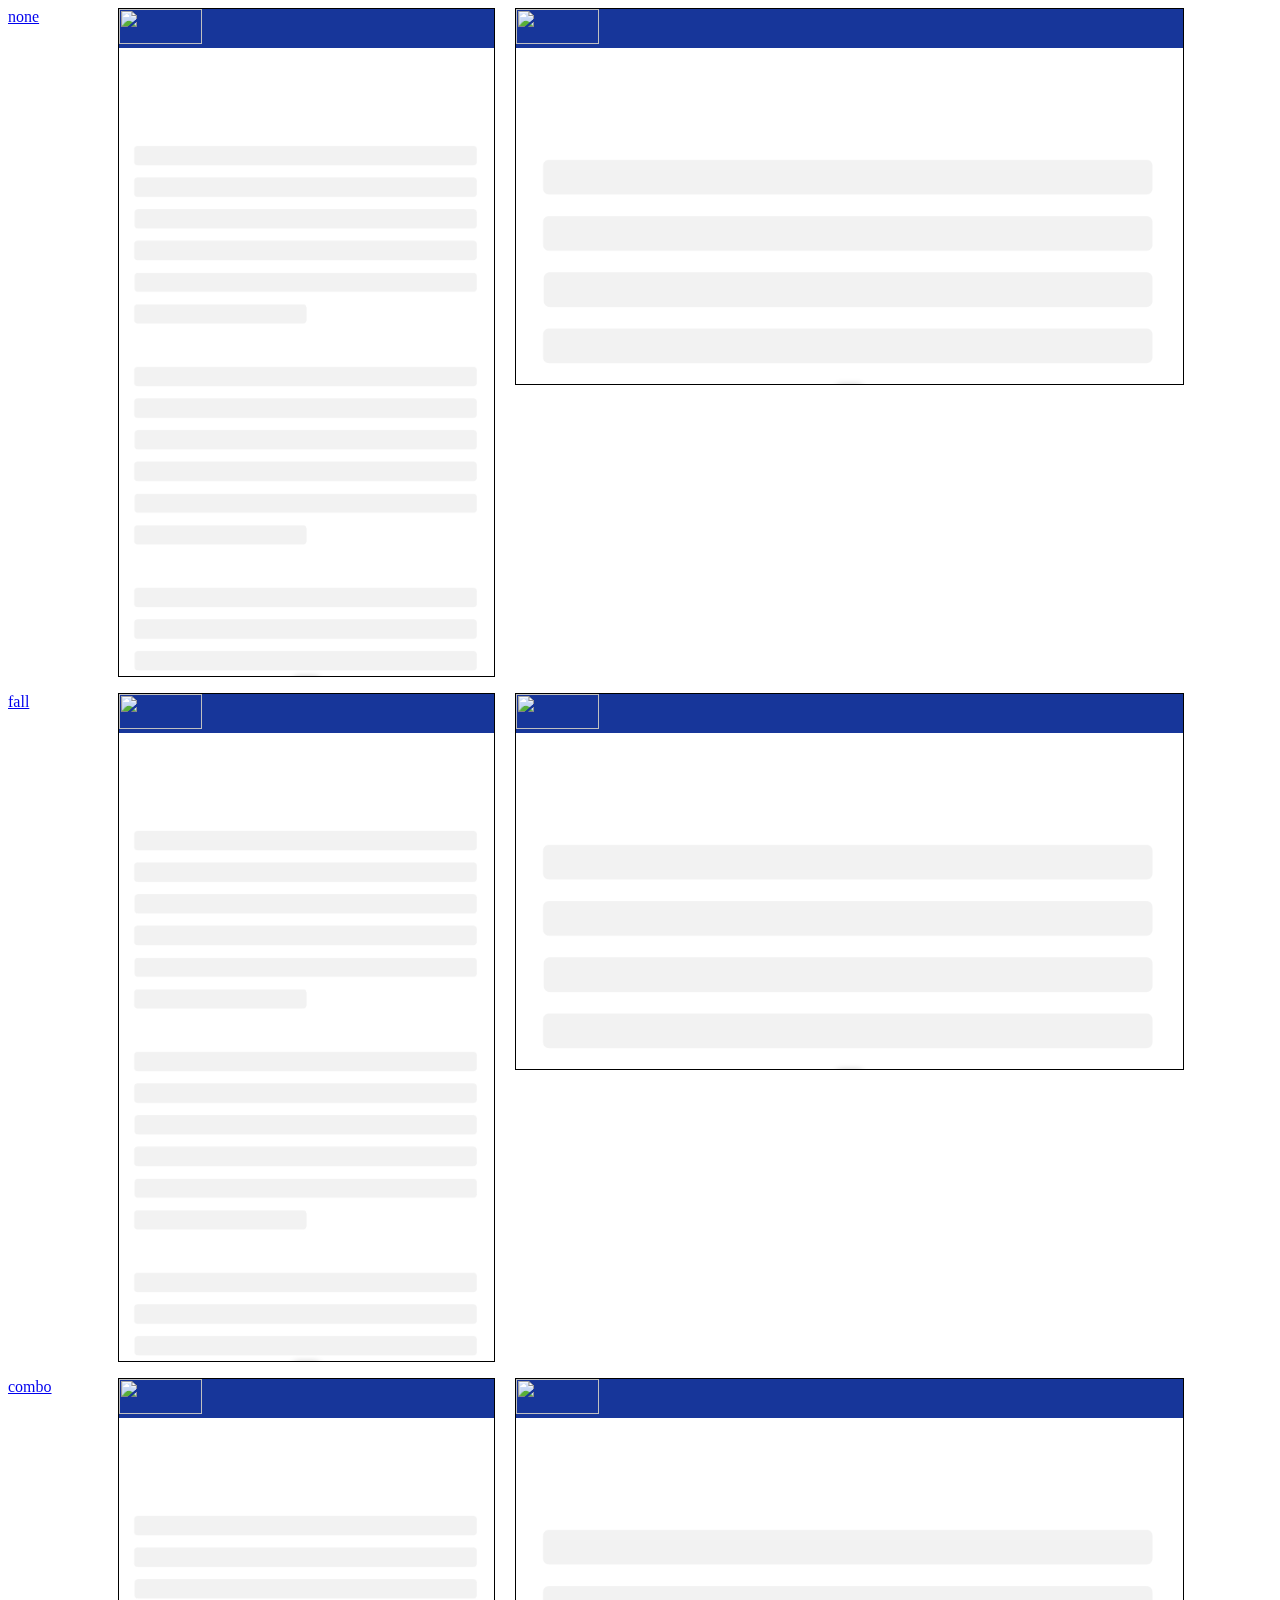
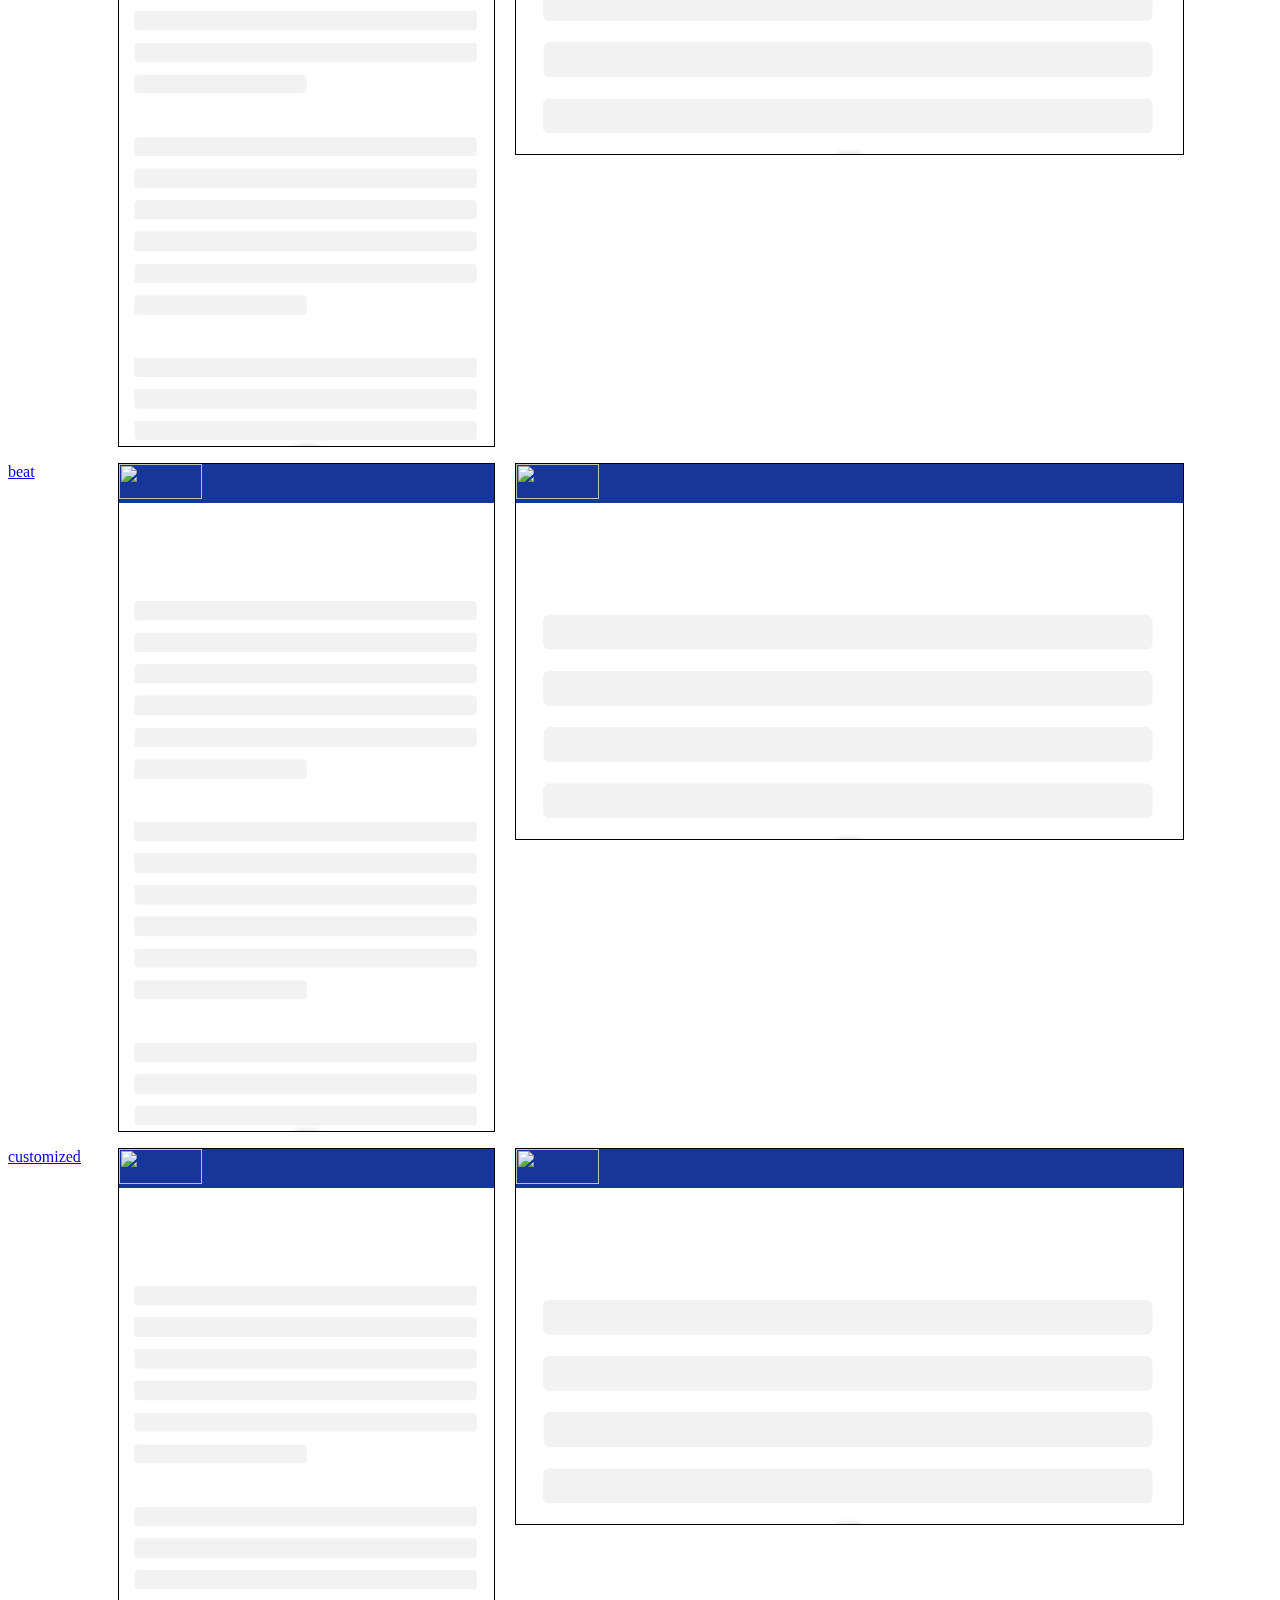
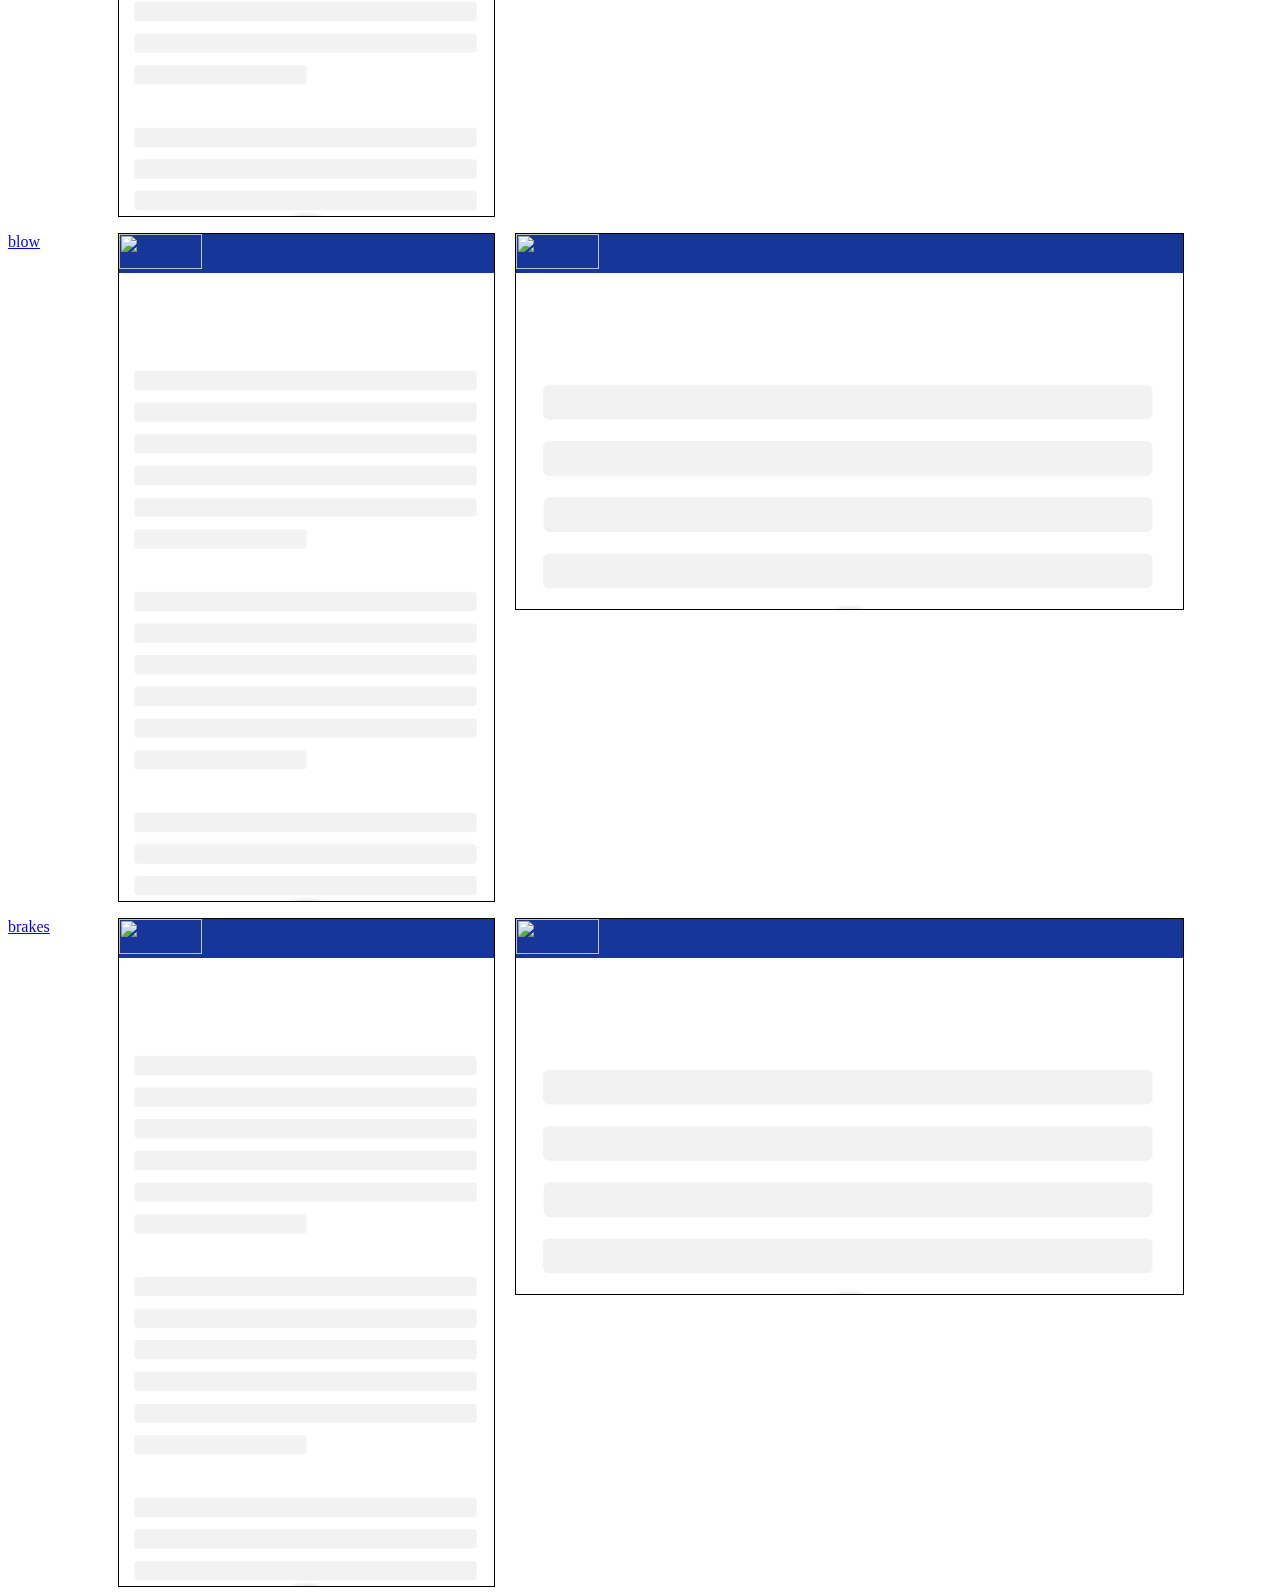
==== index.html @ c9312409 "Updates" ====
<!DOCTYPE html>
<html>

<head>
  <meta charset="utf-8" />
  <meta http-equiv="cache-control" content="no-cache" />
  <meta http-equiv="cache-control" content="max-age=0" />
  <meta name="viewport"
    content="width=device-width,height=device-height,initial-scale=1,maximum-scale=1,user-scalable=no,viewport-fit=cover" />
  <meta http-equiv="X-UA-Compatible" content="ie=edge" />
  <style>
    body {
      margin: 0;
    }

    iframe {
      margin: 0 10px;
      border: 1px solid #000;
      flex-shrink: 0;
    }

    .preview {
      display: flex;
      padding: 8px;
      align-items: flex-start;
    }

    .preview::after {
      content: '';
      height: 1px;
      width: 1px;
      flex-shrink: 0;
      margin-left: -1px;
    }

    .type {
      width: 100px;
      position: sticky;
      top: 8px;
      flex-shrink: 0;
    }
  </style>
</head>
<body>
  <script>
    ['none', 'fall', 'combo', 'beat', 'customized', 'blow', 'brakes'].forEach(type => {
      const link = `./preview.html?type=${type}`;
      document.write(`
          <div class="preview">
            <div class="type"><a href="${link}" target="_blank">${type}</a></div>
            <iframe width="375" height="667" src="${link}"></iframe>
            <iframe width="667" height="375" src="${link}"></iframe>
          </div>
        `);
    });
  </script>
</body>

</html>
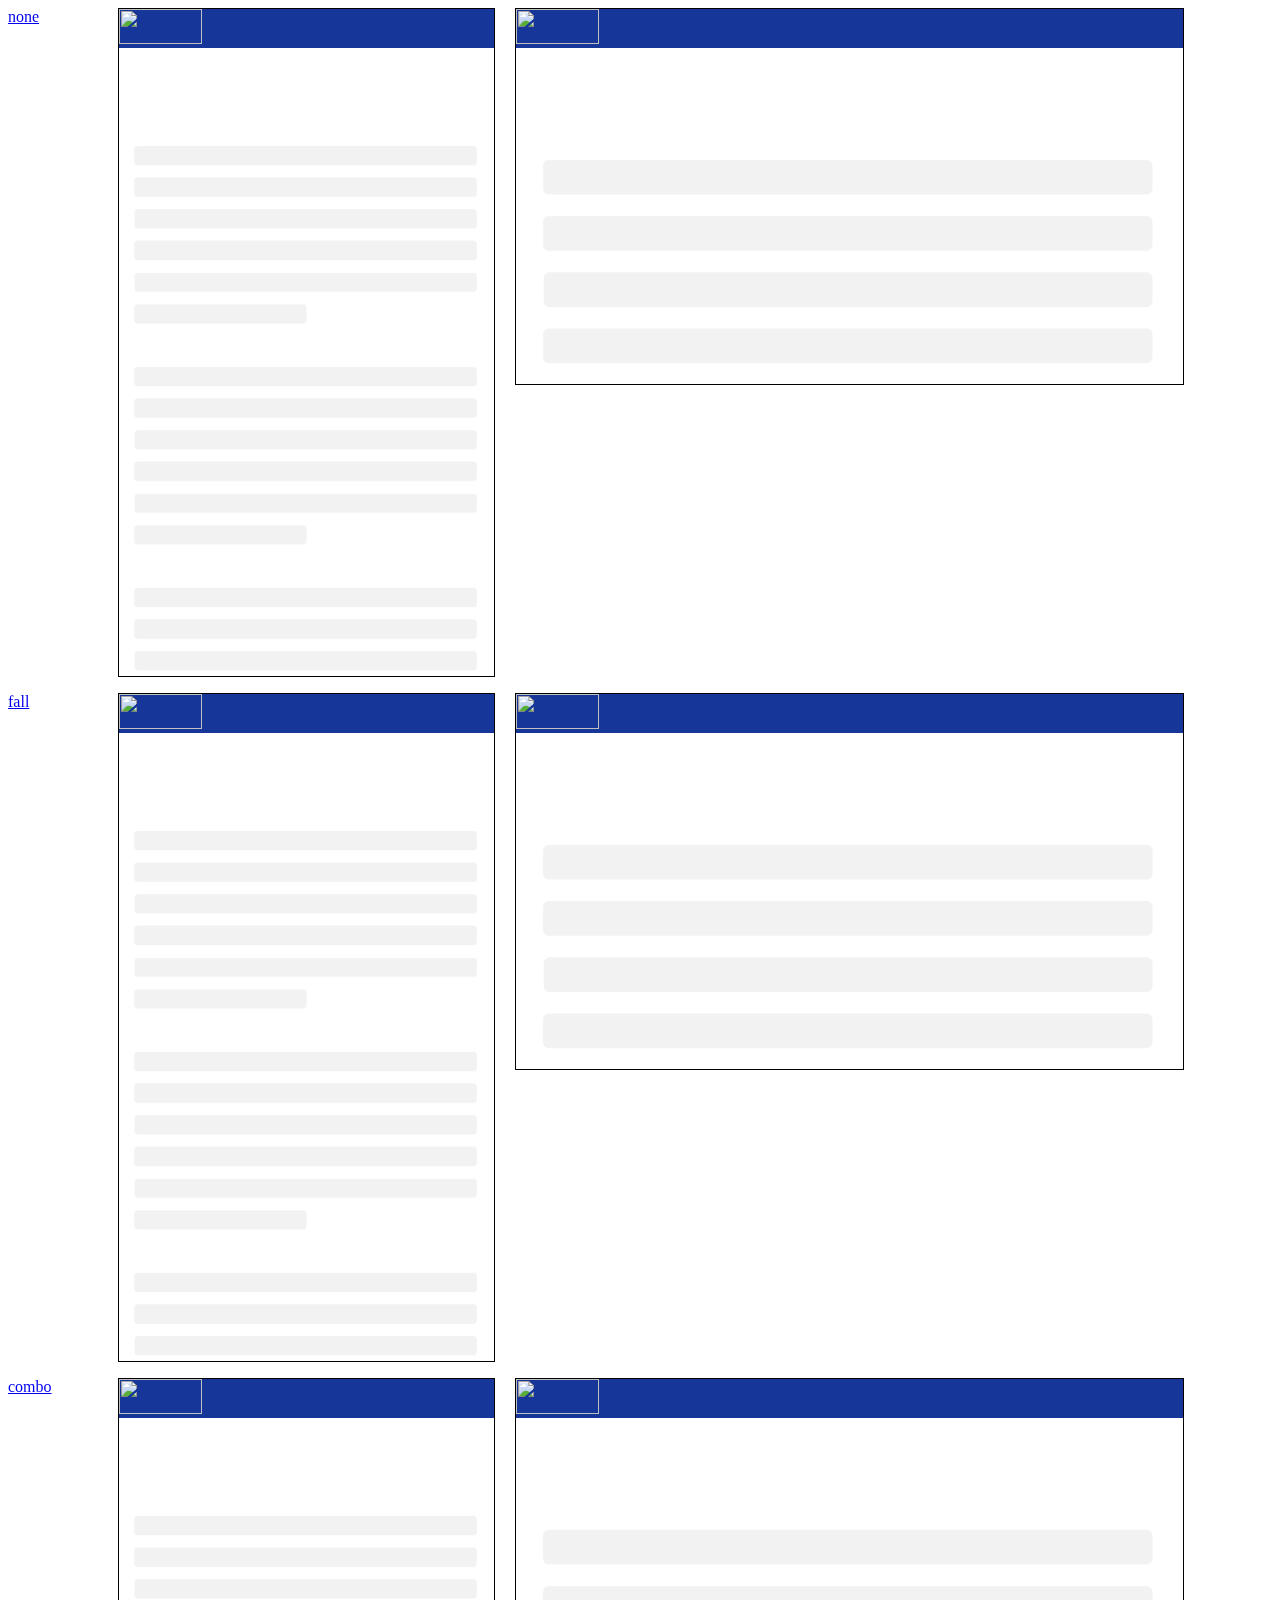
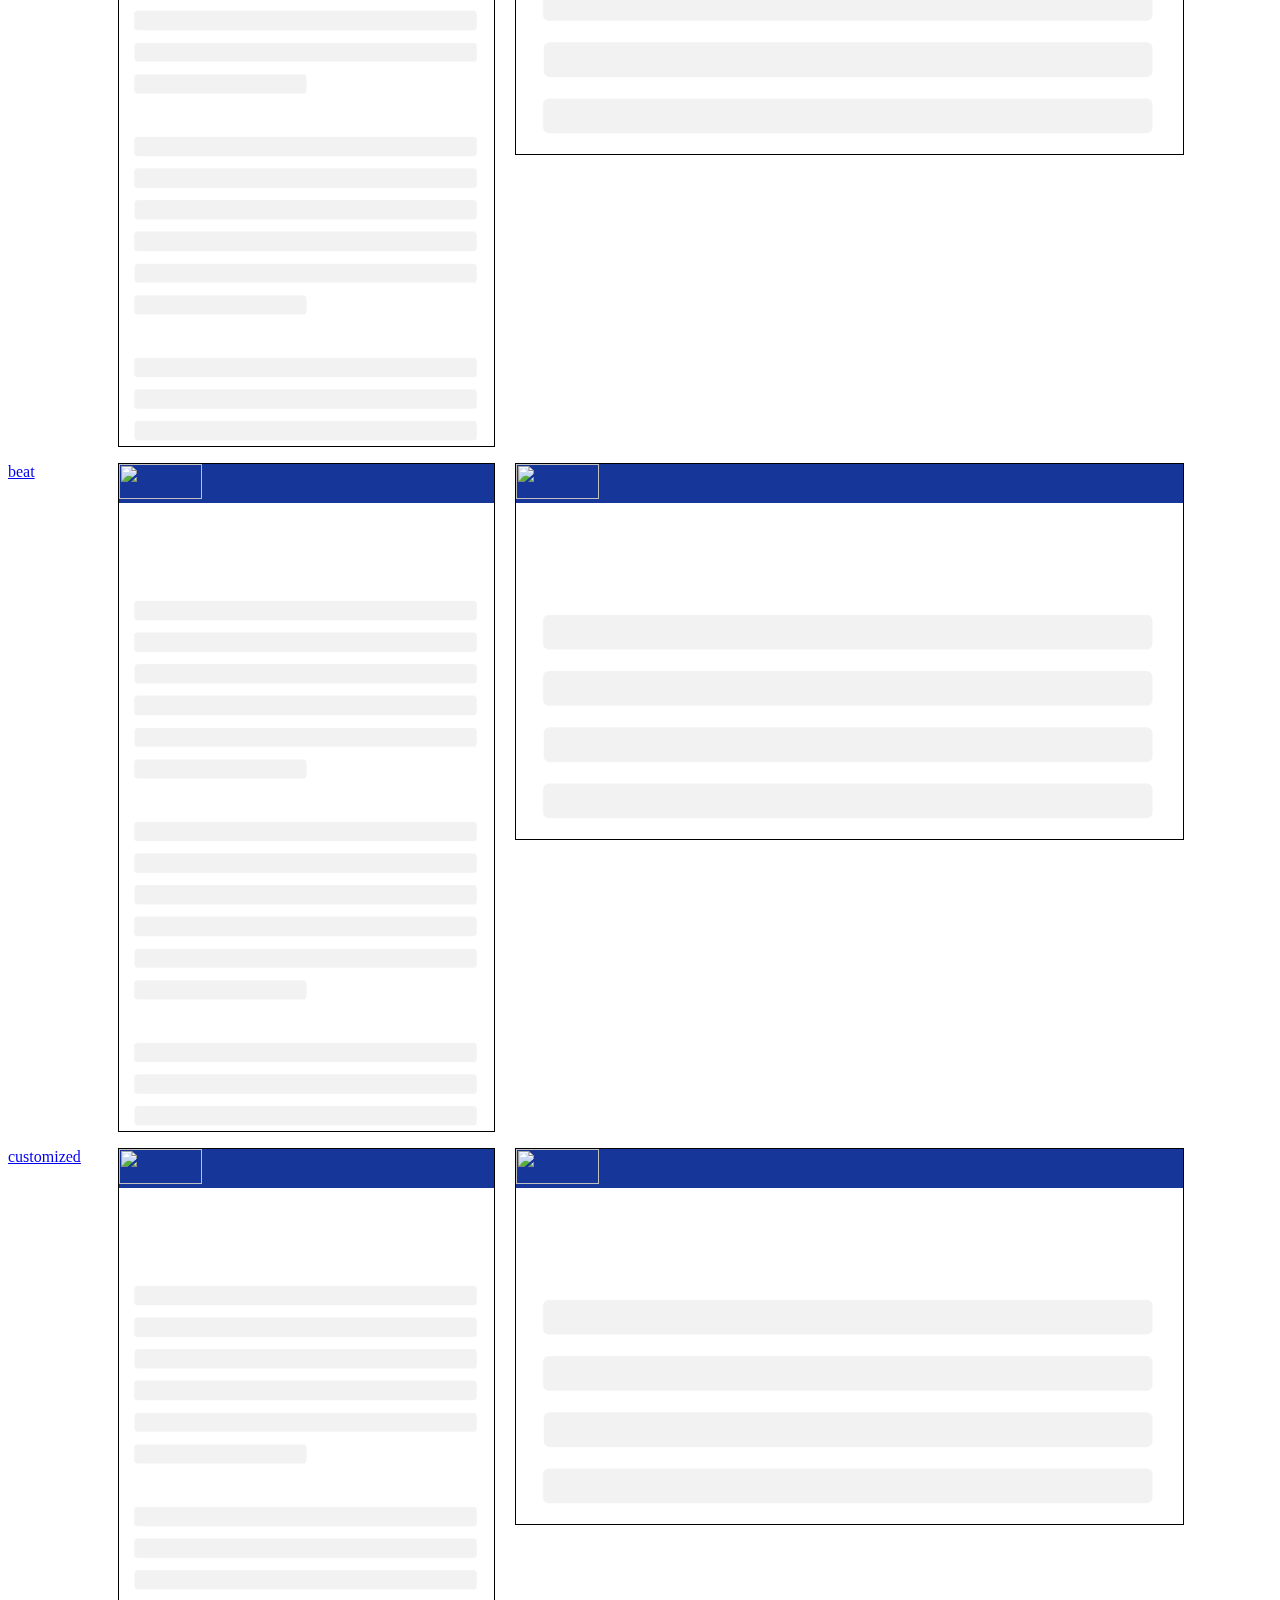
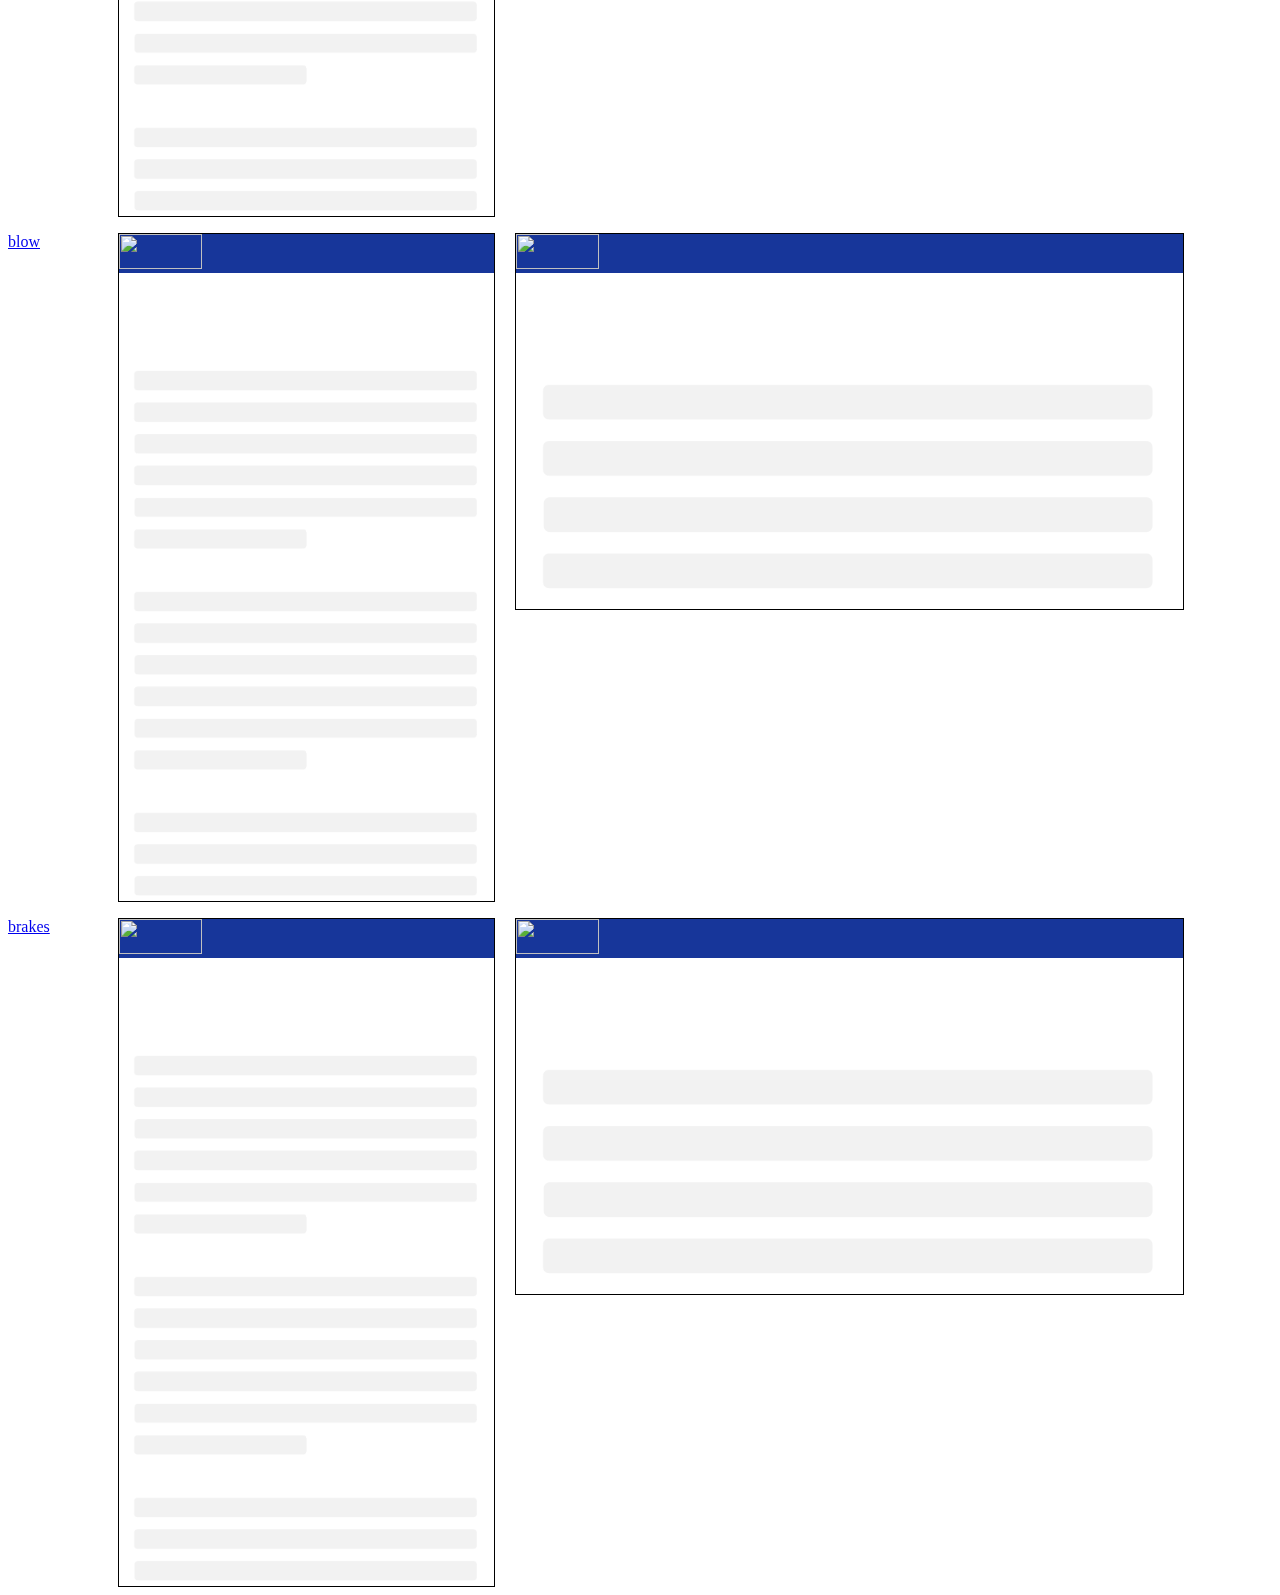
==== commit 149deb29: "Updates" ====
--- a/index.html
+++ b/index.html
@@ -41,6 +41,7 @@
     }
   </style>
 </head>
+
 <body>
   <script>
     ['none', 'fall', 'combo', 'beat', 'customized', 'blow', 'brakes'].forEach(type => {
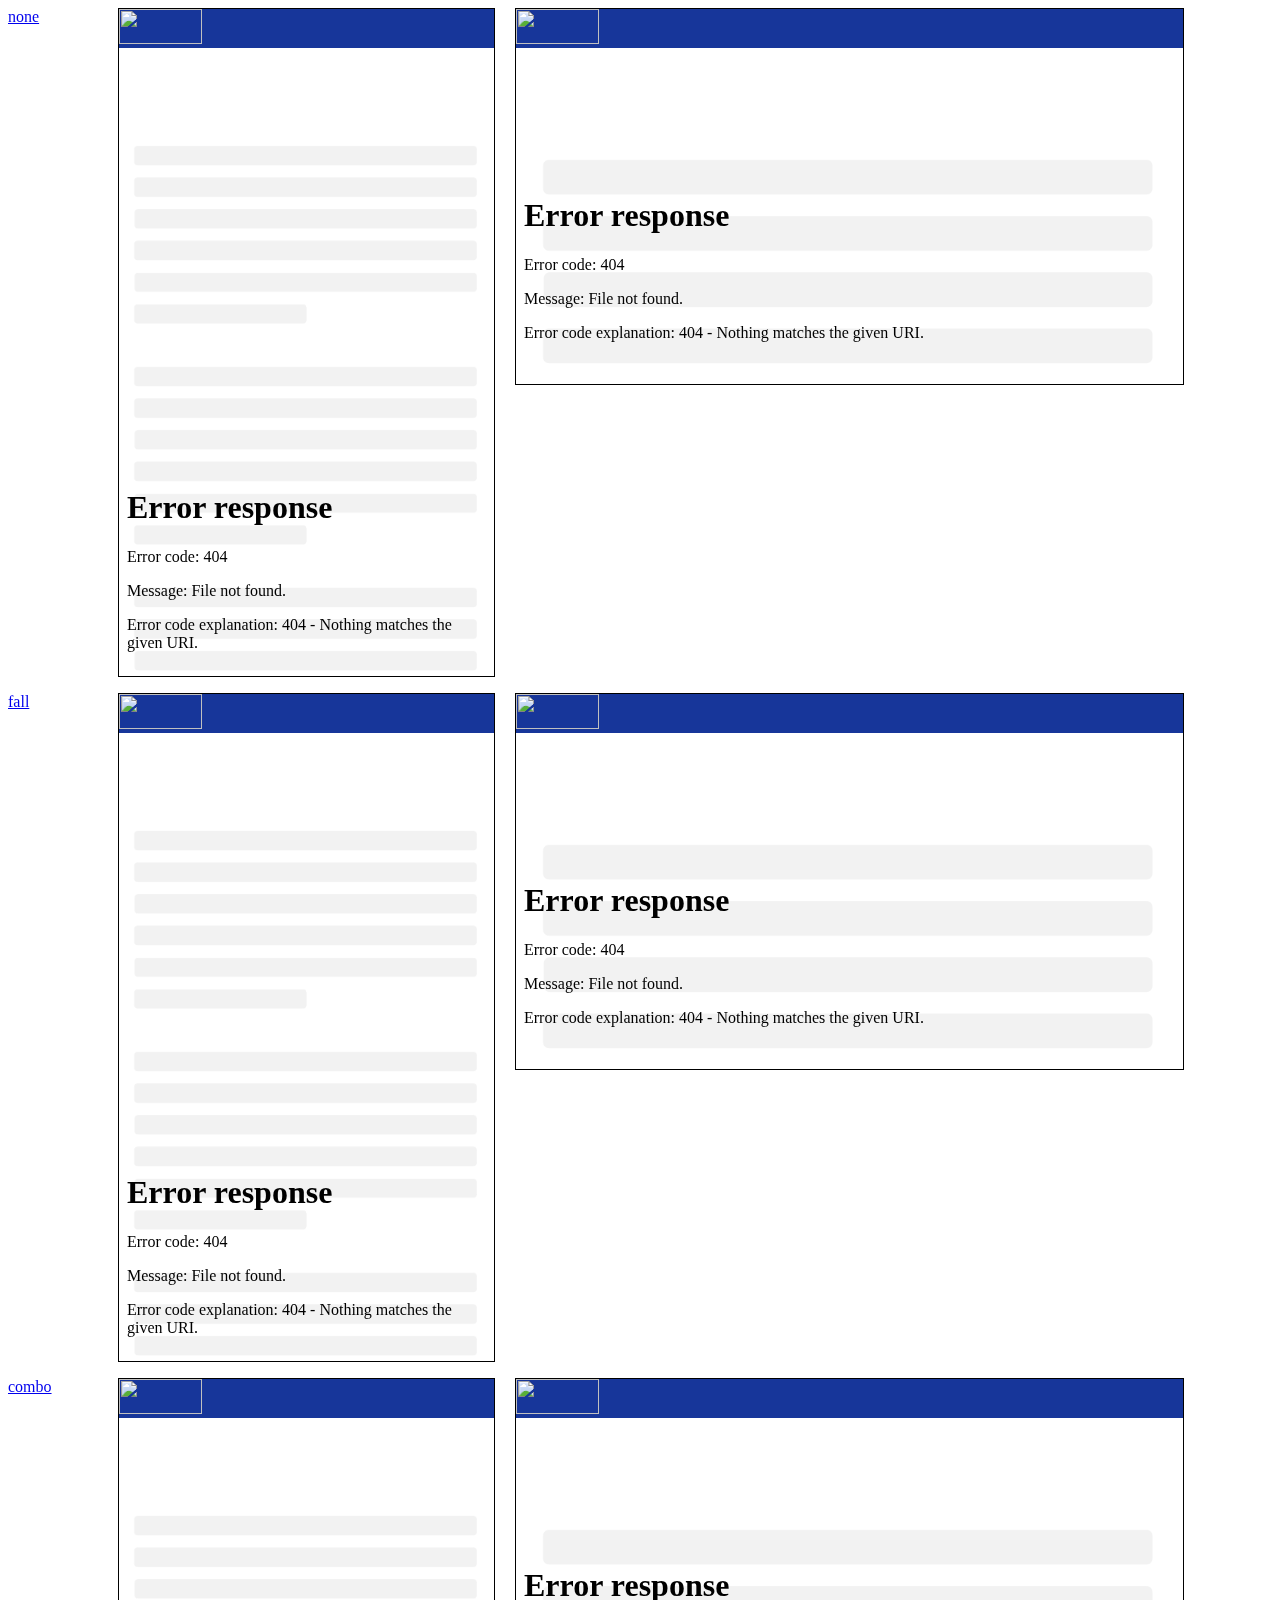
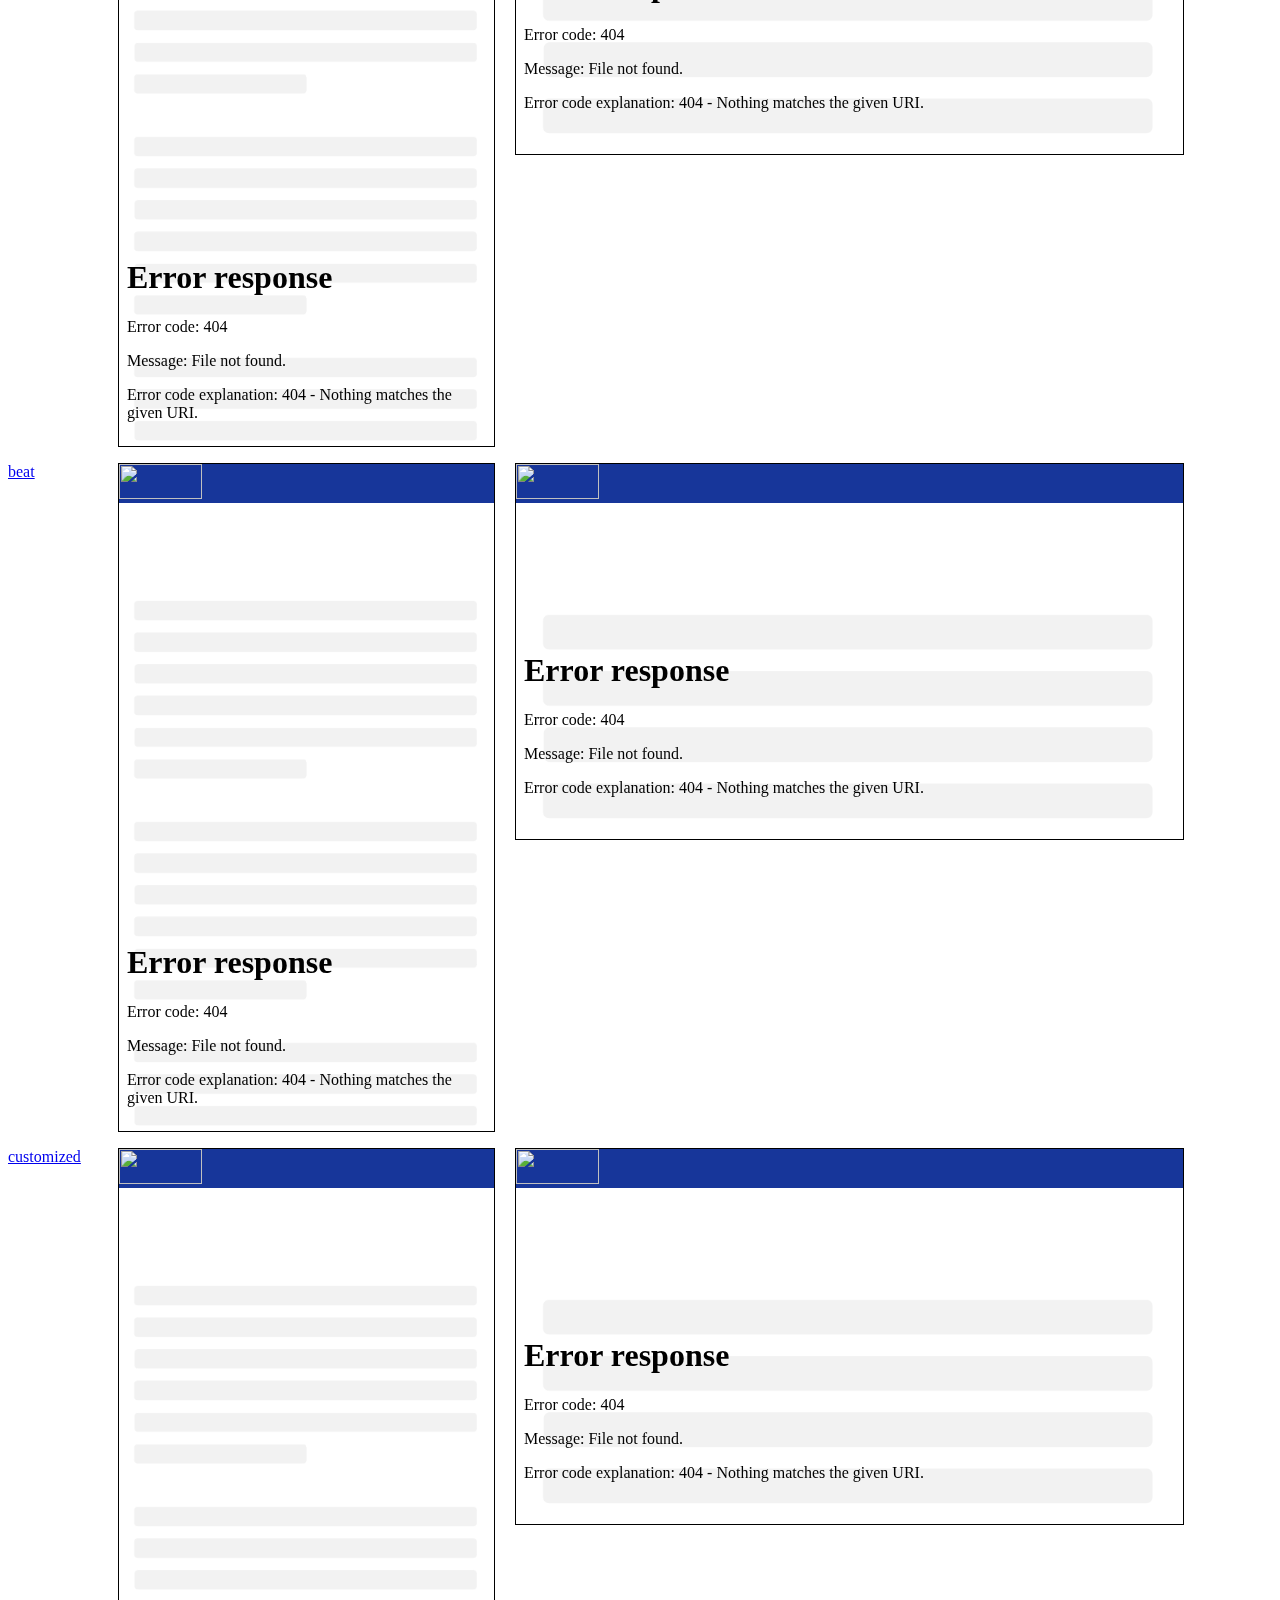
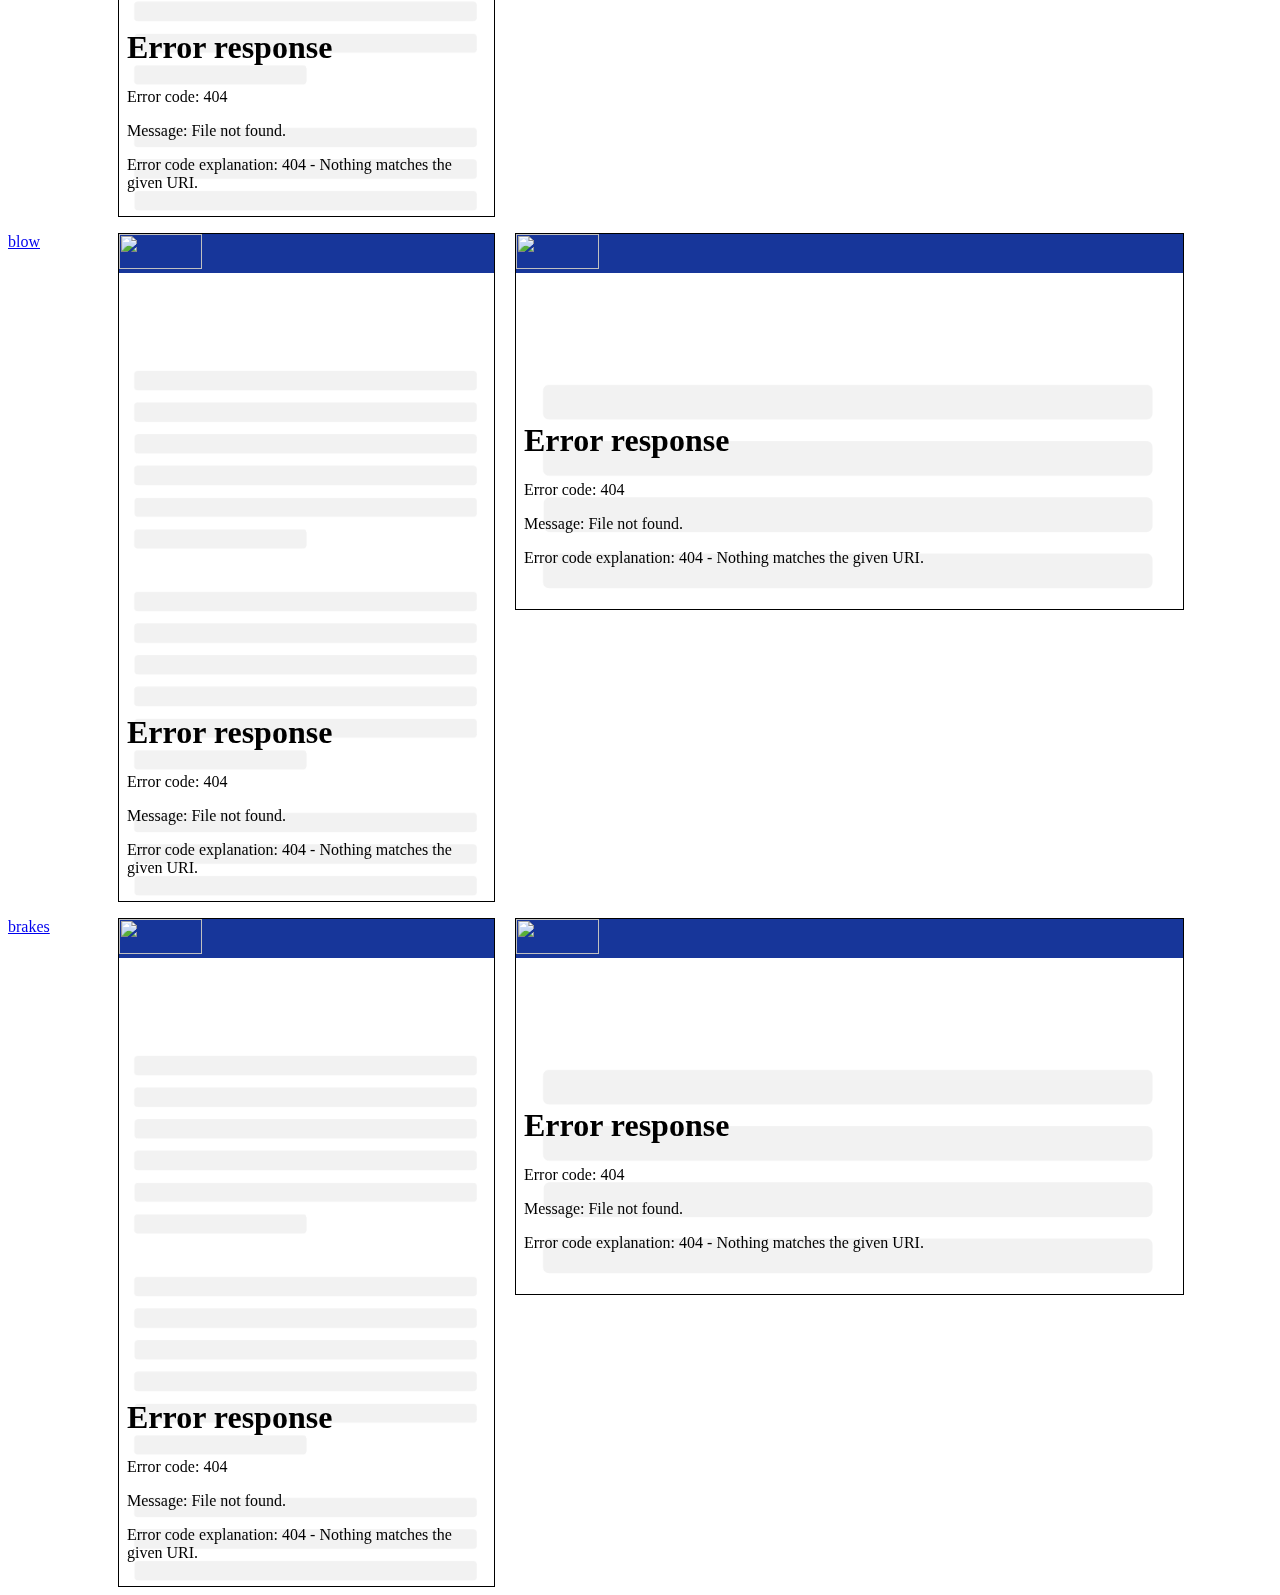
==== commit 0ed3e1b2: "Updates" ====
--- a/index.html
+++ b/index.html
@@ -45,7 +45,7 @@
 <body>
   <script>
     ['none', 'fall', 'combo', 'beat', 'customized', 'blow', 'brakes'].forEach(type => {
-      const link = `./preview.html?type=${type}`;
+      const link = `./preview.html?type=${type}&href=${window.location.origin}${window.location.pathname}`;
       document.write(`
           <div class="preview">
             <div class="type"><a href="${link}" target="_blank">${type}</a></div>
